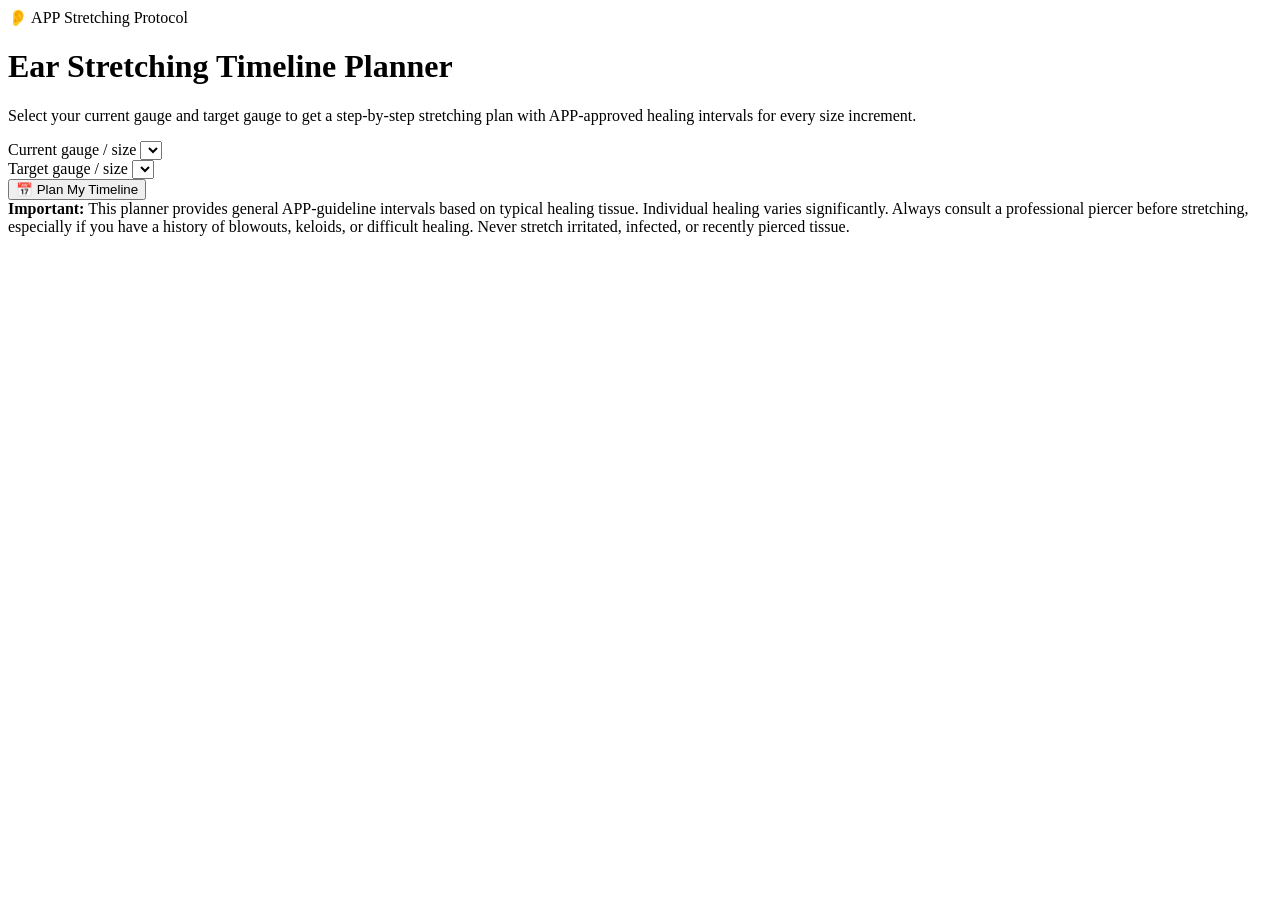
==== index.html @ 0e2a2a76 "Publish ear-stretching-timeline standalone widget (static build + docs)" ====
<!DOCTYPE html>
<html lang="en">
<head>
  <meta name="robots" content="noindex, nofollow">
  <script>
    if (window.self !== window.top) {
      document.documentElement.setAttribute('data-theme', 'dark');
      window.addEventListener('message', function(e) {
        if (e.data && e.data.type === 'poli-theme') {
          document.documentElement.setAttribute('data-theme', e.data.light ? 'light' : 'dark');
        }
      });
    }
  </script>
  <meta charset="UTF-8">
  <meta name="viewport" content="width=device-width, initial-scale=1.0">
  <meta name="description" content="Plan safe ear stretching from current to target gauge with APP-approved healing intervals for every size increment.">
  <title>Ear Stretching Timeline Planner | Poli International</title>
  <link rel="stylesheet" href="/tools/ear-stretching-timeline/css/style.css">
</head>
<body>

<div class="tool-wrapper">

  <header class="tool-header">
    <div class="tool-header__badge">👂 APP Stretching Protocol</div>
    <h1>Ear Stretching Timeline Planner</h1>
    <p>
      Select your current gauge and target gauge to get a step-by-step stretching plan
      with APP-approved healing intervals for every size increment.
    </p>
  </header>

  <div class="input-card">
    <div class="form-grid">
      <div class="form-field">
        <label for="from-gauge">Current gauge / size</label>
        <select id="from-gauge" class="input-field"></select>
      </div>
      <div class="form-field">
        <label for="to-gauge">Target gauge / size</label>
        <select id="to-gauge" class="input-field"></select>
      </div>
    </div>
    <button id="plan-btn" class="btn btn-primary">📅 Plan My Timeline</button>
  </div>

  <div id="results"></div>

  <div class="disclaimer">
    <strong>Important:</strong> This planner provides general APP-guideline intervals based on typical healing tissue.
    Individual healing varies significantly. Always consult a professional piercer before stretching,
    especially if you have a history of blowouts, keloids, or difficult healing.
    Never stretch irritated, infected, or recently pierced tissue.
  </div>

</div>

<script src="/tools/ear-stretching-timeline/js/stretch-data.js"></script>
<script src="/tools/ear-stretching-timeline/js/app.js"></script>
</body>
</html>
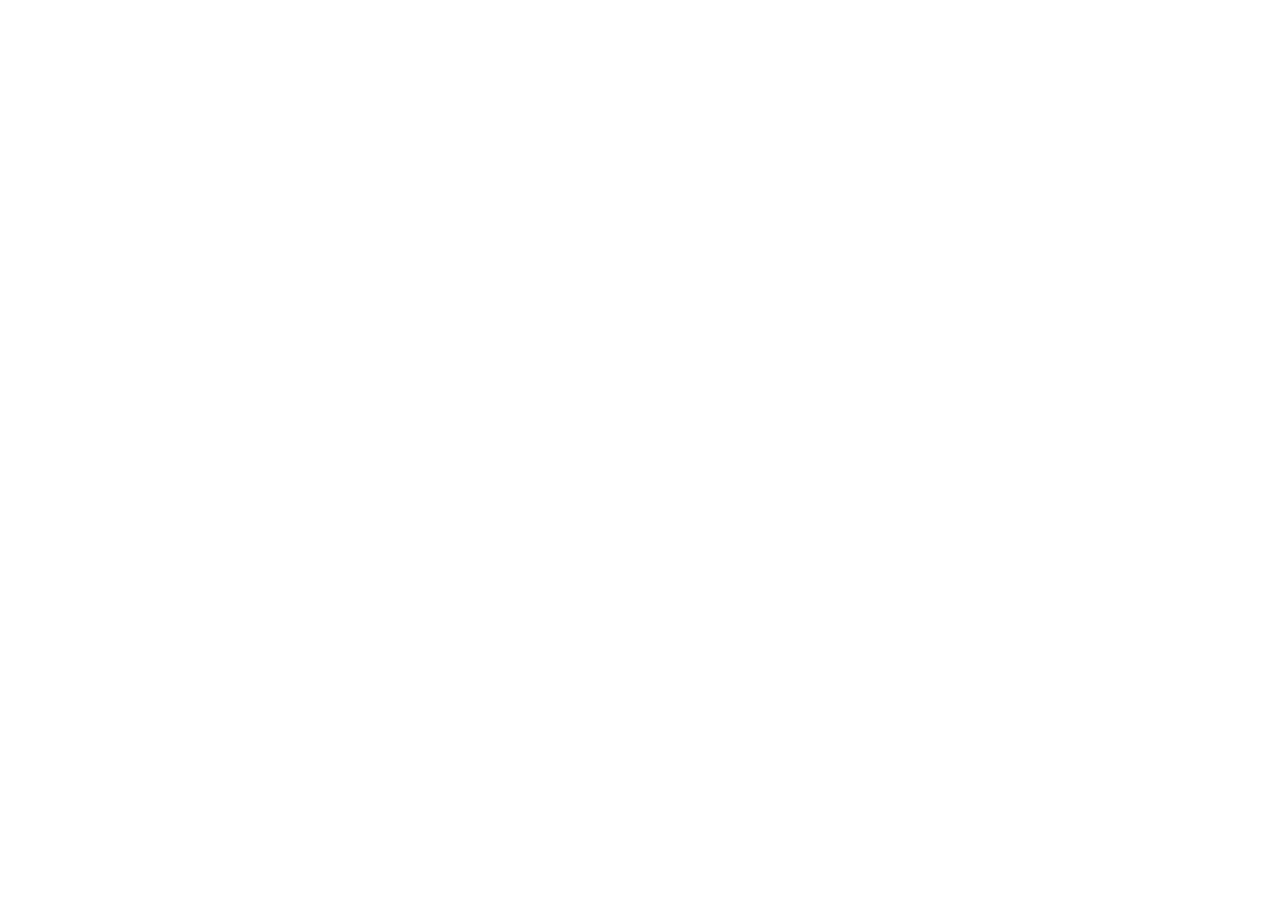
==== commit 527d6320: "sync index.html from the live site The website copy of this tool moved on and the repo did not, so a" ====
--- a/index.html
+++ b/index.html
@@ -14,49 +14,55 @@
   </script>
   <meta charset="UTF-8">
   <meta name="viewport" content="width=device-width, initial-scale=1.0">
-  <meta name="description" content="Plan safe ear stretching from current to target gauge with APP-approved healing intervals for every size increment.">
+  <meta name="description" content="Plan gradual earlobe stretching one size at a time at the pace tissue tolerates. Two ears, intermediate steps, readiness checks, and dated logs.">
   <title>Ear Stretching Timeline Planner | Poli International</title>
   <link rel="stylesheet" href="/tools/ear-stretching-timeline/css/style.css">
+<script type='application/ld+json'>
+{
+  "@context": "https://schema.org",
+  "@type": "WebApplication",
+  "name": "Ear Stretching Timeline Planner",
+  "url": "https://poliinternational.com/tools/ear-stretching-timeline/",
+  "description": "Ear stretching timeline & aftercare chart from 18g to 2 inches. APP-approved healing intervals for safe gauging. BioFlex founder, 25 years.",
+  "applicationCategory": "UtilityApplication",
+  "operatingSystem": "Any",
+  "browserRequirements": "Requires JavaScript. Requires HTML5.",
+  "offers": {
+    "@type": "Offer",
+    "price": "0",
+    "priceCurrency": "USD"
+  },
+  "author": {
+    "@type": "Organization",
+    "name": "Poli International",
+    "url": "https://poliinternational.com"
+  },
+  "creator": {
+    "@type": "Organization",
+    "name": "Poli International",
+    "url": "https://poliinternational.com"
+  },
+  "maintainer": {
+    "@type": "Organization",
+    "name": "Poli International",
+    "url": "https://poliinternational.com"
+  },
+  "dateModified": "2026-09-18",
+  "license": "https://opensource.org/licenses/MIT",
+  "isAccessibleForFree": true
+}
+</script>
+  <link rel="stylesheet" href="/tools/shared/print.css" media="print">
+  <link rel="stylesheet" href="/tools/shared/a11y.css">
 </head>
 <body>
 
-<div class="tool-wrapper">
-
-  <header class="tool-header">
-    <div class="tool-header__badge">👂 APP Stretching Protocol</div>
-    <h1>Ear Stretching Timeline Planner</h1>
-    <p>
-      Select your current gauge and target gauge to get a step-by-step stretching plan
-      with APP-approved healing intervals for every size increment.
-    </p>
-  </header>
-
-  <div class="input-card">
-    <div class="form-grid">
-      <div class="form-field">
-        <label for="from-gauge">Current gauge / size</label>
-        <select id="from-gauge" class="input-field"></select>
-      </div>
-      <div class="form-field">
-        <label for="to-gauge">Target gauge / size</label>
-        <select id="to-gauge" class="input-field"></select>
-      </div>
-    </div>
-    <button id="plan-btn" class="btn btn-primary">📅 Plan My Timeline</button>
-  </div>
-
-  <div id="results"></div>
-
-  <div class="disclaimer">
-    <strong>Important:</strong> This planner provides general APP-guideline intervals based on typical healing tissue.
-    Individual healing varies significantly. Always consult a professional piercer before stretching,
-    especially if you have a history of blowouts, keloids, or difficult healing.
-    Never stretch irritated, infected, or recently pierced tissue.
-  </div>
-
+<div id="app-root" class="tool-wrapper">
+  <!-- Rendered dynamically by app.js with full i18n support -->
 </div>
 
 <script src="/tools/ear-stretching-timeline/js/stretch-data.js"></script>
+<script src="/tools/ear-stretching-timeline/js/warning-svgs.js"></script>
 <script src="/tools/ear-stretching-timeline/js/app.js"></script>
 </body>
 </html>
